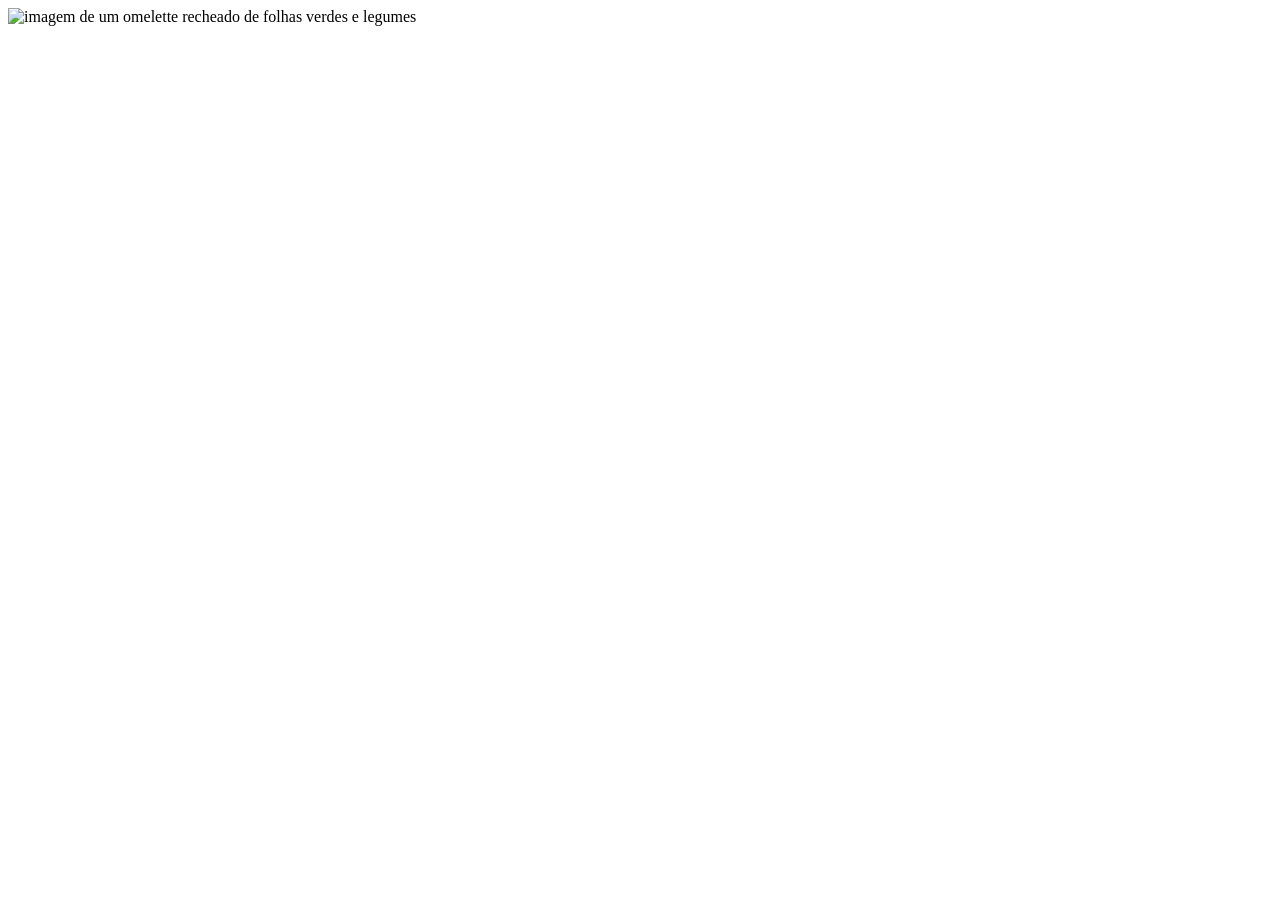
==== index.html @ ac34e9ae "inicio do desenvolvimento do HTML" ====
<!DOCTYPE html>
<html lang="pt-Br">
<head>
    <meta charset="UTF-8">
    <meta name="viewport" content="width=device-width, initial-scale=1.0">
    <title>Document</title>
</head>
<body>
    <div>
     <img src="./assets/image-omelette.jpeg" alt="imagem de um omelette recheado de folhas verdes e legumes">

     
    </div>

</body>
</html>
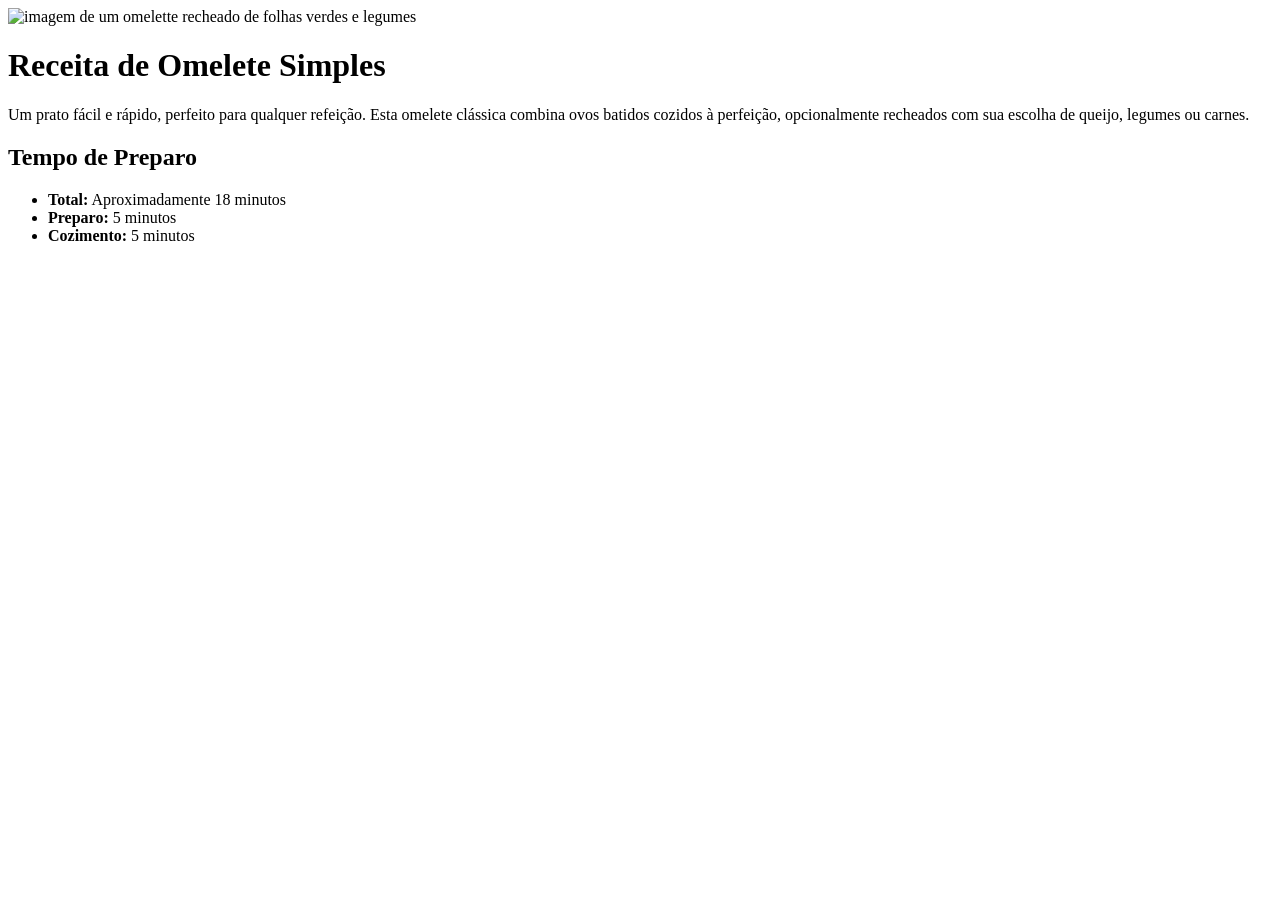
==== commit b522de16: "segundo commit do HTML" ====
--- a/index.html
+++ b/index.html
@@ -8,9 +8,27 @@
 <body>
     <div>
      <img src="./assets/image-omelette.jpeg" alt="imagem de um omelette recheado de folhas verdes e legumes">
+     <h1>Receita de Omelete Simples</h1>
+    <p>Um prato fácil e rápido, perfeito para qualquer refeição. Esta omelete clássica combina ovos batidos cozidos à perfeição, opcionalmente recheados com sua escolha de queijo, legumes ou carnes.</p>
+     <div> 
+        <h2>Tempo de Preparo</h2>
+        <UL>
+<li>
+<strong>Total:</strong> Aproximadamente 18 minutos
+</li>
+<li>
+<strong>Preparo:</strong> 5 minutos
+</li>
+<li>
+<strong>Cozimento:</strong> 5 minutos
+</li>
+</ul>
 
-     
+      </div>
+
+
     </div>
+
 
 </body>
 </html>
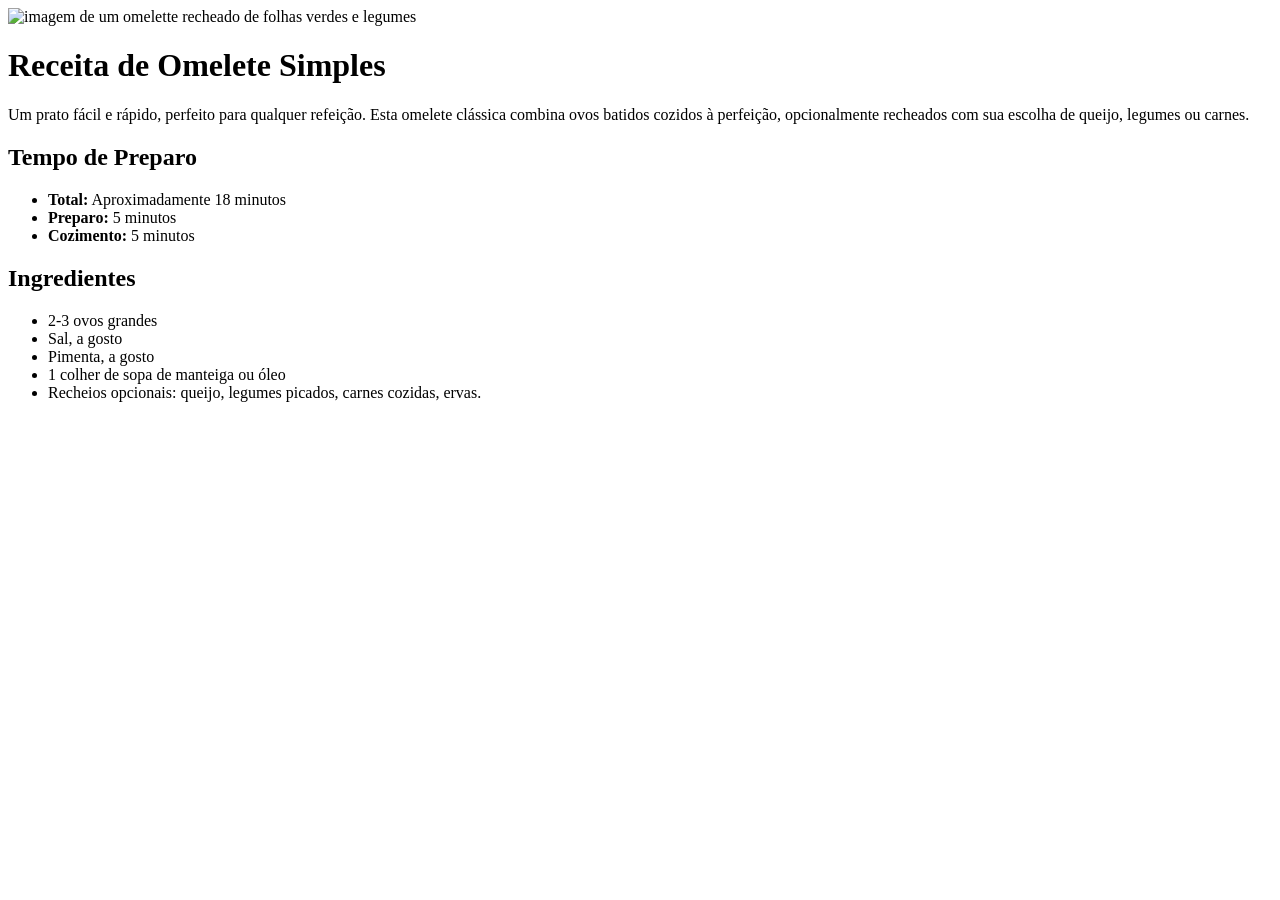
==== commit f15b0353: "terceiro commit do HTML" ====
--- a/index.html
+++ b/index.html
@@ -10,22 +10,37 @@
      <img src="./assets/image-omelette.jpeg" alt="imagem de um omelette recheado de folhas verdes e legumes">
      <h1>Receita de Omelete Simples</h1>
     <p>Um prato fácil e rápido, perfeito para qualquer refeição. Esta omelete clássica combina ovos batidos cozidos à perfeição, opcionalmente recheados com sua escolha de queijo, legumes ou carnes.</p>
+
      <div> 
         <h2>Tempo de Preparo</h2>
         <UL>
-<li>
-<strong>Total:</strong> Aproximadamente 18 minutos
-</li>
-<li>
-<strong>Preparo:</strong> 5 minutos
-</li>
-<li>
-<strong>Cozimento:</strong> 5 minutos
-</li>
-</ul>
+            <li>
+                <strong>Total:</strong> Aproximadamente 18 minutos
+            </li>
+
+            <li>
+                <strong>Preparo:</strong> 5 minutos
+            </li>
+
+            <li>
+                <strong>Cozimento:</strong> 5 minutos
+            </li>
+        </ul>
 
       </div>
 
+      <div>
+        <h2>Ingredientes</h2>
+        <ul>
+            <li>2-3 ovos grandes</li>
+            <li>Sal, a gosto</li>
+            <li>Pimenta, a gosto</li>
+            <li>1 colher de sopa de manteiga ou óleo</li>
+            <li>Recheios opcionais: queijo, legumes picados, carnes cozidas, ervas.</li>
+        </ul>
+
+
+      </div>
 
     </div>
 
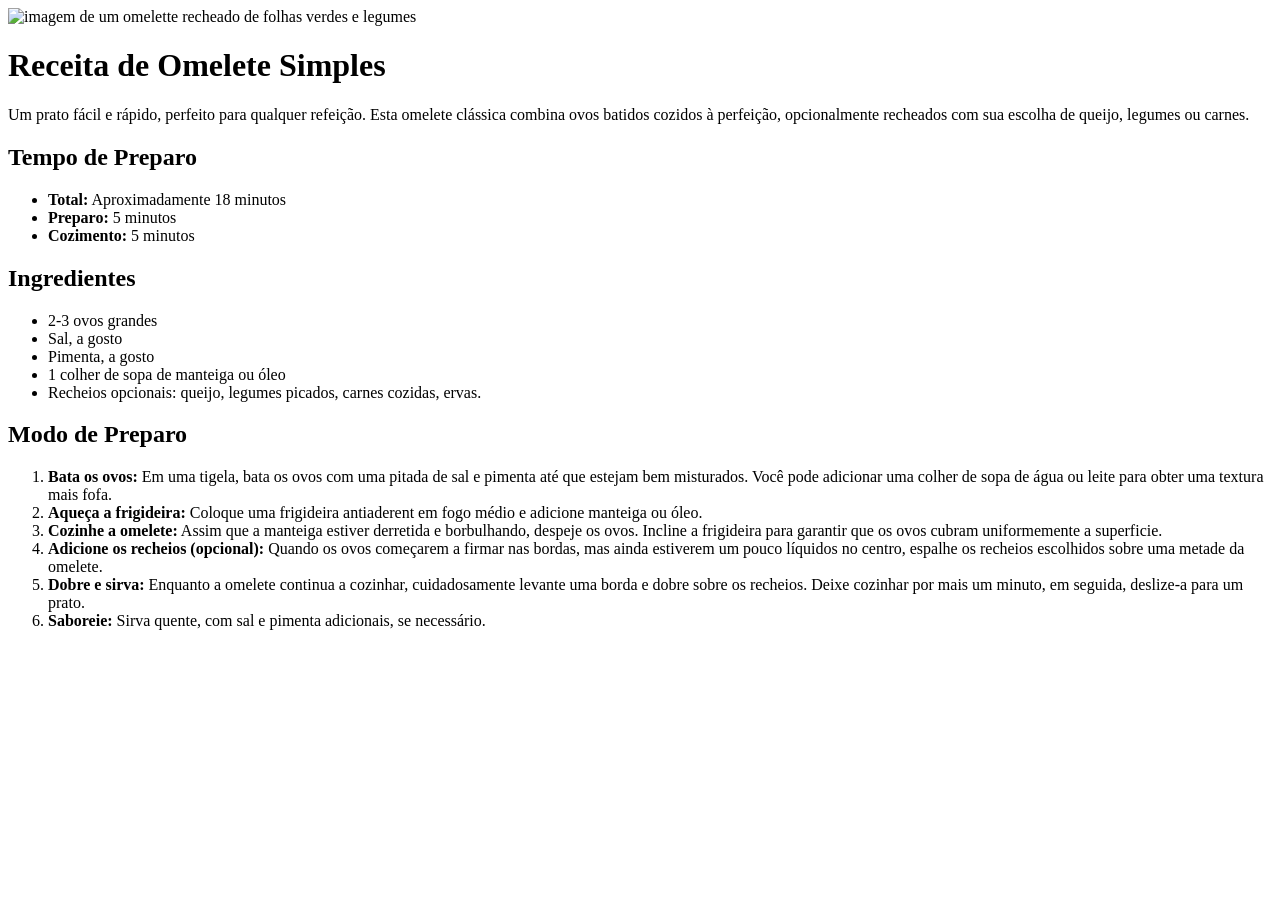
==== commit dfcc17c4: "quarto commit do HTML" ====
--- a/index.html
+++ b/index.html
@@ -42,6 +42,21 @@
 
       </div>
 
+<div>
+<h2>Modo de Preparo</h2>
+<ol>
+<li><strong>Bata os ovos:</strong> Em uma tigela, bata os ovos com uma pitada de sal e pimenta até que estejam bem misturados. Você pode adicionar uma colher de sopa de água ou leite para obter uma textura mais fofa.</li>
+<li><strong>Aqueça a frigideira:</strong> Coloque uma frigideira antiaderent em fogo médio e adicione manteiga ou óleo.</li>
+<li><strong>Cozinhe a omelete:</strong> Assim que a manteiga estiver derretida e borbulhando, despeje os ovos. Incline a frigideira para garantir que os ovos cubram uniformemente a superficie.</li>
+<li><strong>Adicione os recheios (opcional):</strong> Quando os ovos começarem a firmar nas bordas, mas ainda estiverem um pouco líquidos no centro, espalhe os recheios escolhidos sobre uma metade da omelete.</li>
+<li><strong>Dobre e sirva:</strong> Enquanto a omelete continua a cozinhar, cuidadosamente levante uma borda e dobre sobre os recheios. Deixe cozinhar por mais um minuto, em seguida, deslize-a para um prato.</li>
+<li><strong>Saboreie:</strong> Sirva quente, com sal e pimenta adicionais, se necessário.</li>
+</ol>
+
+
+</div>
+
+
     </div>
 
 
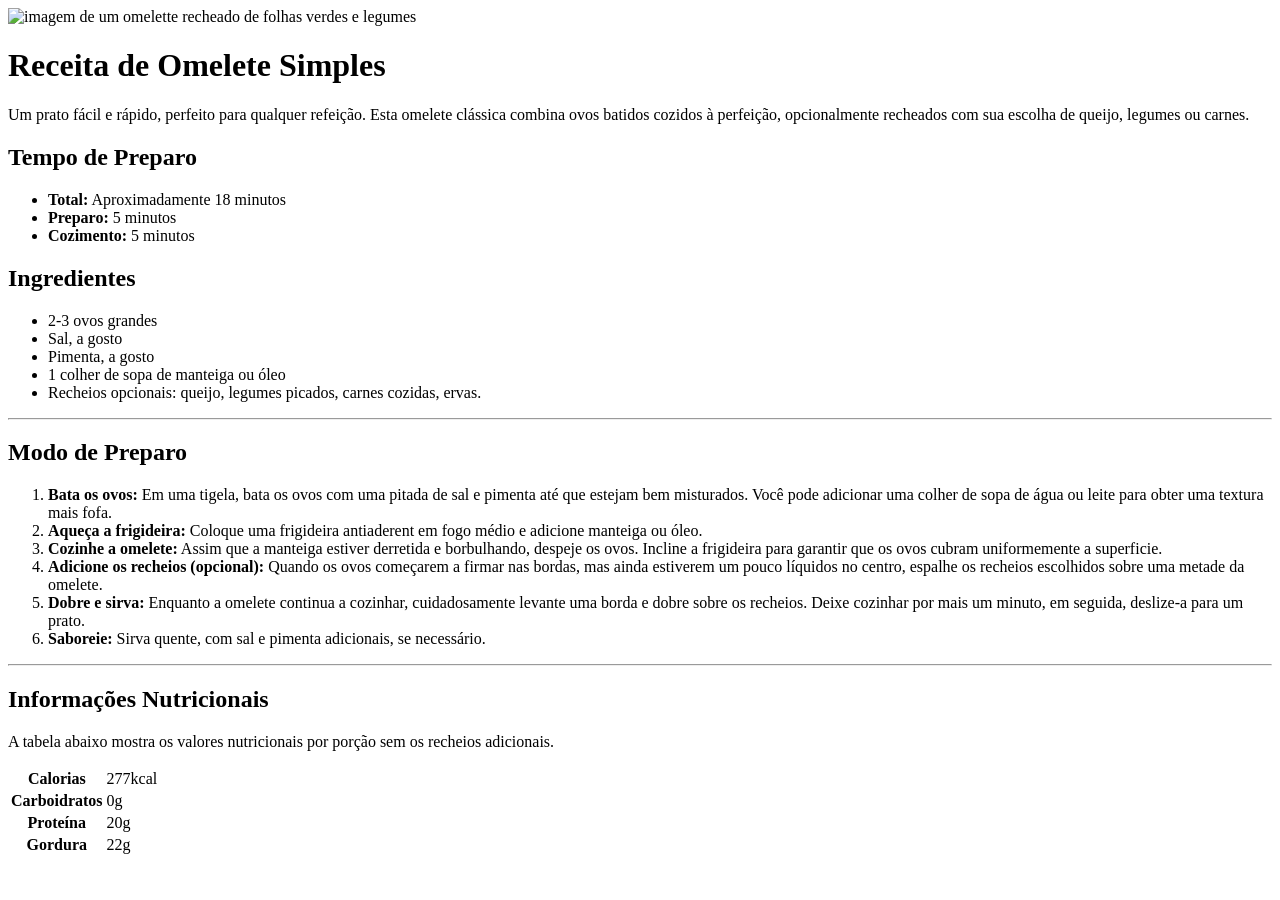
==== commit 8c357172: "quinto commit do HTML" ====
--- a/index.html
+++ b/index.html
@@ -28,7 +28,7 @@
         </ul>
 
       </div>
-
+     
       <div>
         <h2>Ingredientes</h2>
         <ul>
@@ -41,7 +41,7 @@
 
 
       </div>
-
+<hr>
 <div>
 <h2>Modo de Preparo</h2>
 <ol>
@@ -52,9 +52,33 @@
 <li><strong>Dobre e sirva:</strong> Enquanto a omelete continua a cozinhar, cuidadosamente levante uma borda e dobre sobre os recheios. Deixe cozinhar por mais um minuto, em seguida, deslize-a para um prato.</li>
 <li><strong>Saboreie:</strong> Sirva quente, com sal e pimenta adicionais, se necessário.</li>
 </ol>
+<hr>
+
+</div>
 
 
-</div>
+<h2>Informações Nutricionais </h2>
+    <p>A tabela abaixo mostra os valores nutricionais por porção sem os recheios
+    adicionais.</p>
+        <table>
+            <tr>
+                <th>Calorias</th>
+                <td>277kcal</td>
+            </tr>
+            <tr>
+                <th>Carboidratos</th>
+                <td>0g</td>
+            </tr>
+            <tr>
+                <th>Proteína</th>
+                <td>20g</td>
+            </tr>
+            <tr>
+                <th>Gordura</th>
+                <td>22g</td>
+            </tr>
+
+        </table>
 
 
     </div>
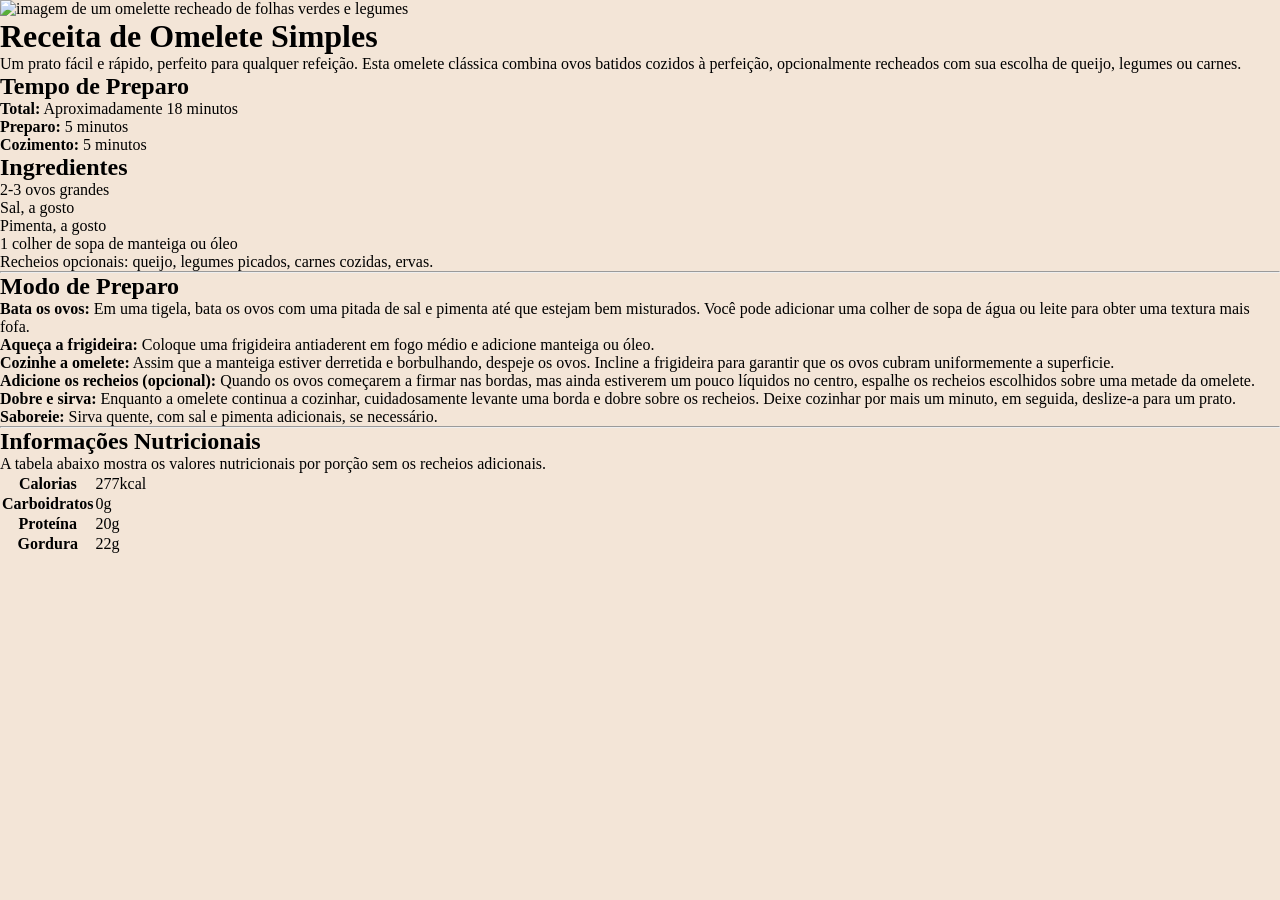
==== commit d8390ee4: "primeiro commit do CSS" ====
--- a/index.html
+++ b/index.html
@@ -3,7 +3,11 @@
 <head>
     <meta charset="UTF-8">
     <meta name="viewport" content="width=device-width, initial-scale=1.0">
-    <title>Document</title>
+    <link rel="preconnect" href="https://fonts.googleapis.com">
+    <link rel="preconnect" href="https://fonts.gstatic.com" crossorigin>
+    <link href="https://fonts.googleapis.com/css2?family=Lora:ital,wght@0,400..700;1,400..700&family=Outfit:wght@100..900&display=swap" rel="stylesheet">
+    <link rel="stylesheet" href="style.css">
+    <title>Receita de omelete</title>
 </head>
 <body>
     <div>
--- a/style.css
+++ b/style.css
@@ -0,0 +1,14 @@
+*{
+    margin: 0;
+    padding:0 ;
+    box-sizing: border-box;
+}
+
+
+body{
+    background-color: #f3e5d7;
+
+
+
+
+}
